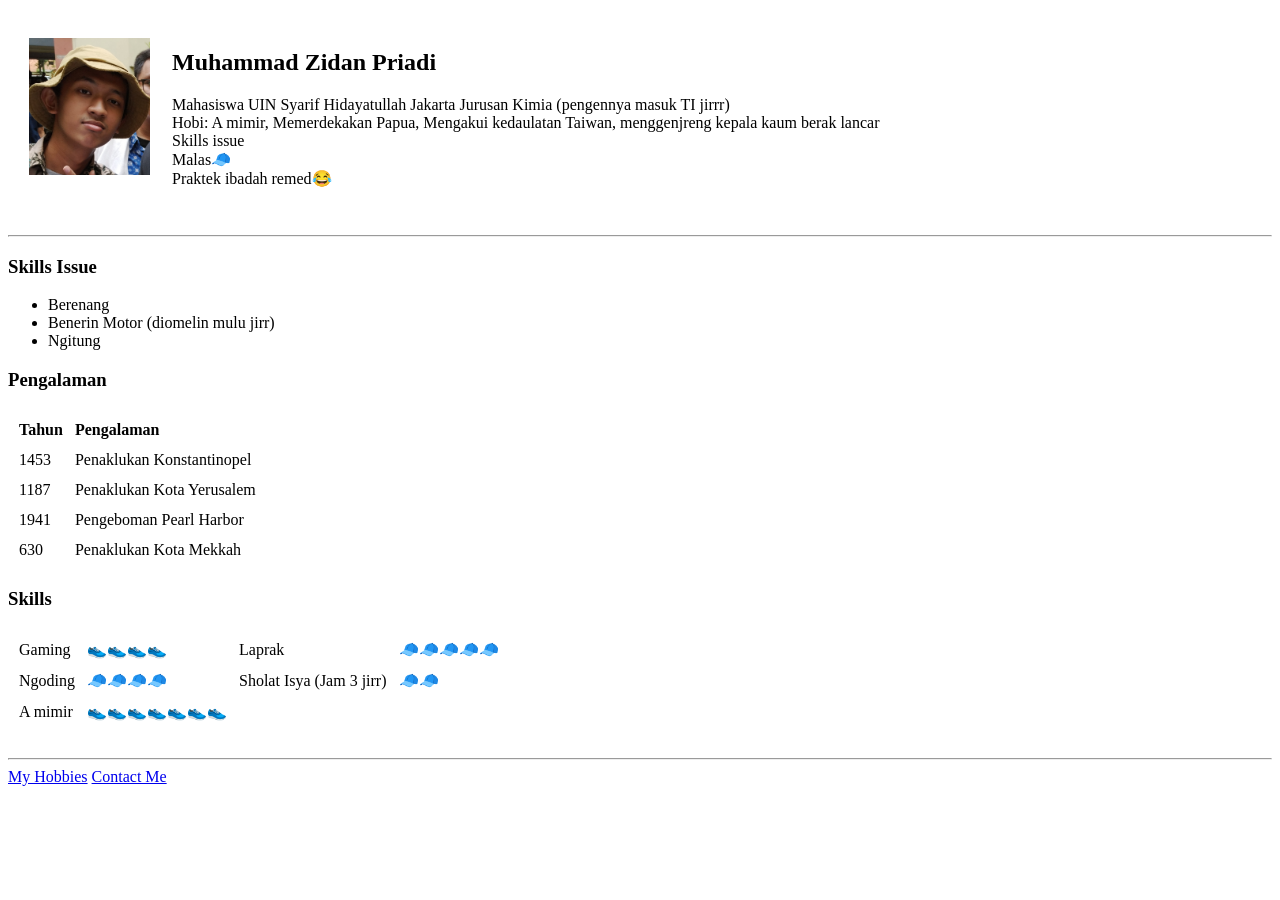
==== Untitled-1.html @ d587e4e9 "Add files via upload" ====
<!DOCTYPE html>
<html lang="en">
<head>
    <meta charset="UTF-8">
    <meta http-equiv="X-UA-Compatible" content="IE=edge">
    <meta name="viewport" content="width=device-width, initial-scale=1.0">
    <title>Zidan's cv</title>
    <link rel="stylesheet" href="css/styles.css">
</head>
<body>
    <table cellspacing="20">
        <tr>
            <td><img src="sheesh.jpg" height="137" width="121"></td>
            <td><h2>Muhammad Zidan Priadi</h2>
                Mahasiswa UIN Syarif Hidayatullah Jakarta Jurusan Kimia (pengennya masuk TI jirrr)<br>
                Hobi: A mimir, Memerdekakan Papua, Mengakui kedaulatan Taiwan, menggenjreng kepala kaum berak lancar<br> Skills issue <br> Malas🧢 <br> Praktek ibadah remed😂
            </td>
        </tr>
    </table>
    <br>
    <hr>
    <h3>Skills Issue</h3>
    <ul>
        <li>Berenang</li>
        <li>Benerin Motor (diomelin mulu jirr)</li>
        <li>Ngitung</li>
    </ul>
    <h3>Pengalaman</h3>
    <table cellspacing="10">
        <tr>
        <td><b>Tahun</b></td>
        <td><b>Pengalaman</b></td>
        </tr>
        <tr>
            <td>1453</td>
            <td>Penaklukan Konstantinopel</td>
        </tr>
        <tr>
            <td>1187</td>
            <td>Penaklukan Kota Yerusalem</td>
        </tr>
        <tr>
            <td>1941</td>
            <td>Pengeboman Pearl Harbor</td>
        </tr>
        <tr>
            <td>630</td>
            <td>Penaklukan Kota Mekkah</td>
        </tr>
    </table>
    <h3>Skills</h3>
    <table cellspacing="10">
        <tr>
            <td>
                Gaming 
            </td>
            <td>👟👟👟👟</td>
            <td>
                Laprak
            </td>
            <td>🧢🧢🧢🧢🧢</td>
        </tr>
        <tr>
            <td>
                Ngoding
            </td>
            <td>
                🧢🧢🧢🧢
            </td>
            <td>
                Sholat Isya (Jam 3 jirr)
            </td>
            <td>
                🧢🧢
            </td>
        </tr>
        <tr>
            <td>
                A mimir
            </td>
            <td>
                👟👟👟👟👟👟👟
            </td>
        </tr>
    </table>
    <br>
    <hr>
    <a href="hobi.html">My Hobbies</a> <a href="Contactme.html">Contact Me</a>
</body>
</html>
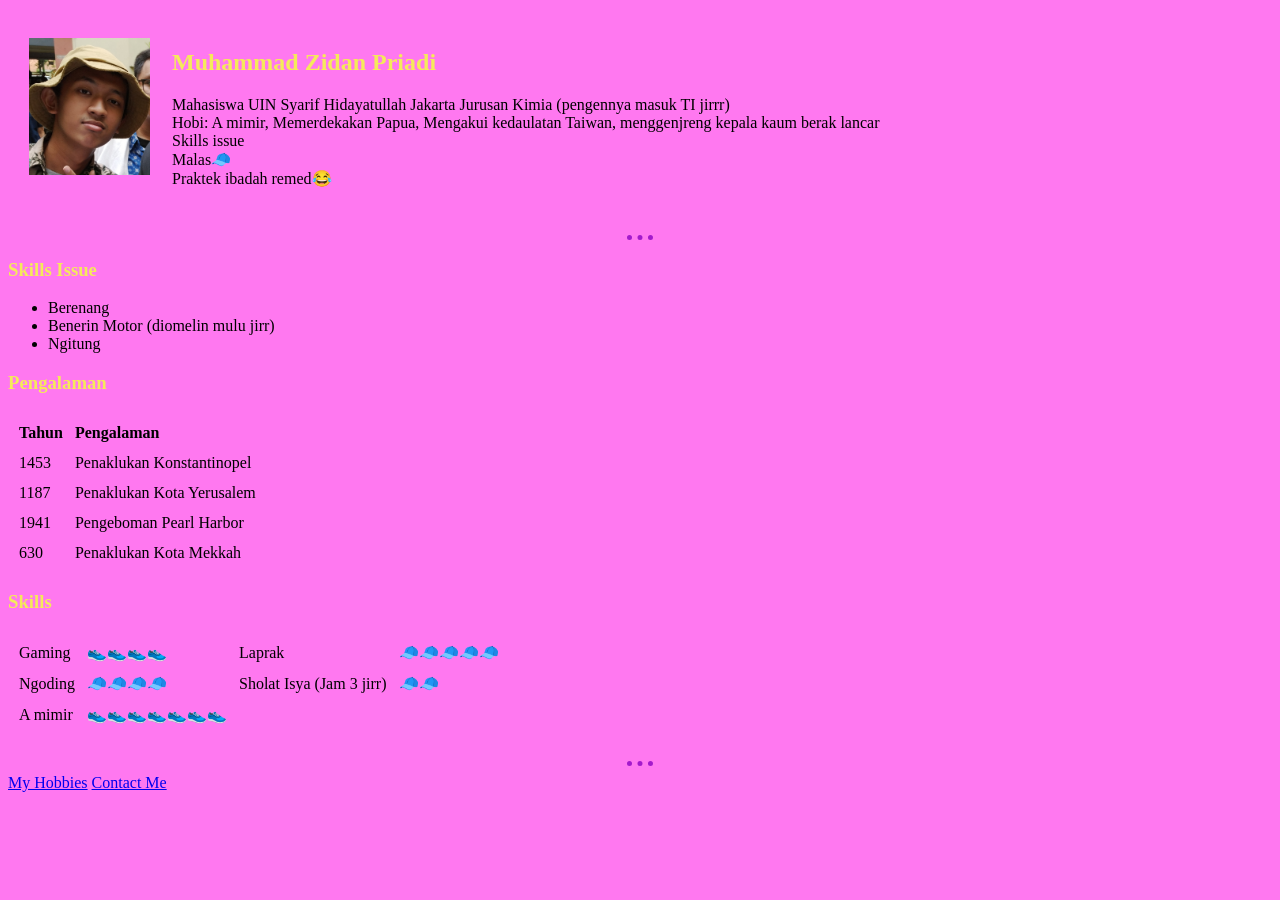
==== commit 04864b18: "Update Untitled-1.html" ====
--- a/Untitled-1.html
+++ b/Untitled-1.html
@@ -5,7 +5,7 @@
     <meta http-equiv="X-UA-Compatible" content="IE=edge">
     <meta name="viewport" content="width=device-width, initial-scale=1.0">
     <title>Zidan's cv</title>
-    <link rel="stylesheet" href="css/styles.css">
+    <link rel="stylesheet" href="styles.css">
 </head>
 <body>
     <table cellspacing="20">
@@ -87,4 +87,4 @@
     <hr>
     <a href="hobi.html">My Hobbies</a> <a href="Contactme.html">Contact Me</a>
 </body>
-</html>+</html>
--- a/styles.css
+++ b/styles.css
@@ -0,0 +1,27 @@
+body {
+    background-color: #FF78F0;
+}
+hr {
+    border-color: #A31ACB;
+    border-style: none;
+    border-top-style: dotted;
+   width: 2%;
+    border-width: 5px;
+}
+h2 {
+    color: #F5EA5A;
+    font-family: cursive;
+}
+h3 {
+    color: #F5EA5A;
+    font-family: cursive;
+}
+p {
+    font-family: cursive;
+}
+td {
+    font-family: cursive;
+}
+li {
+    font-family: cursive;
+}
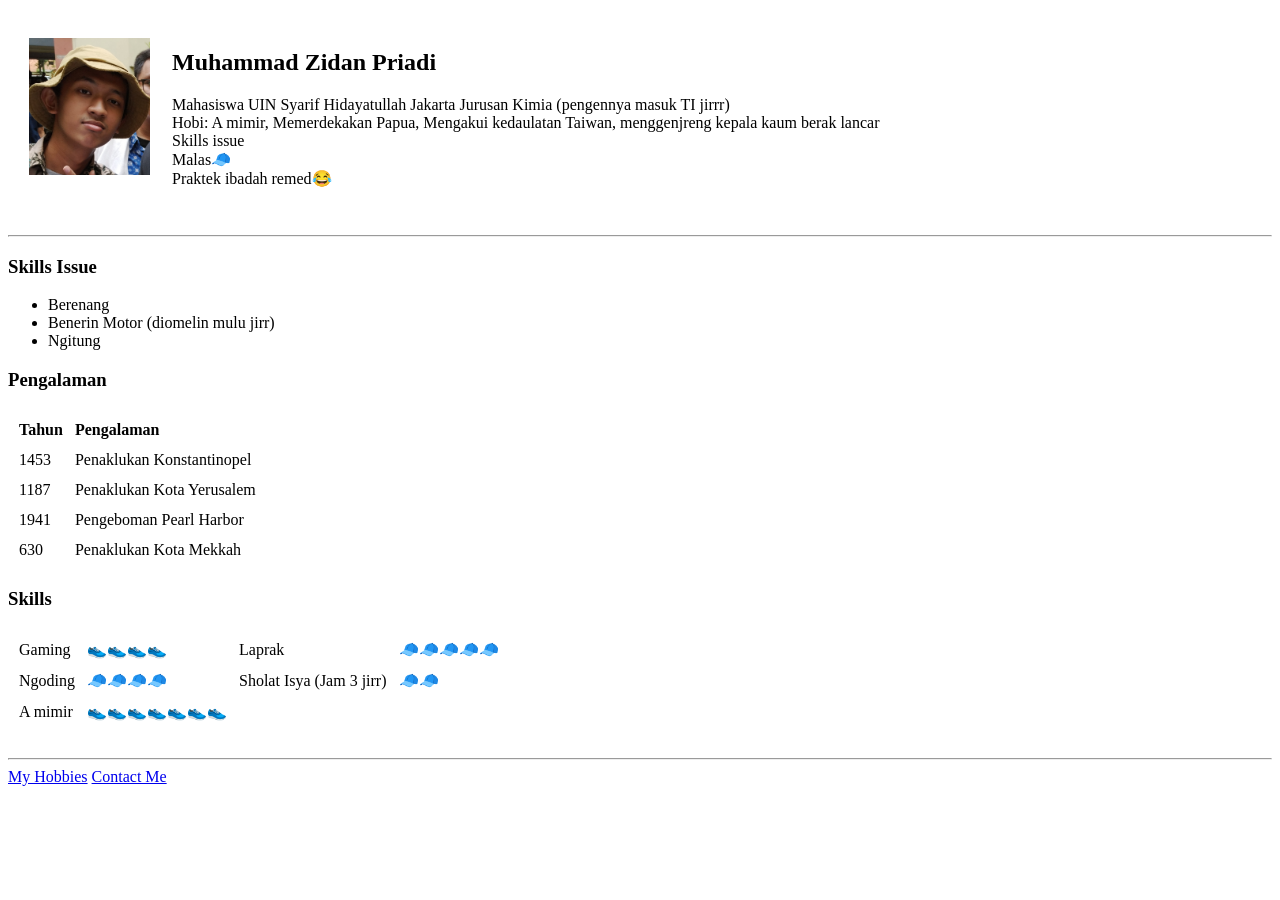
==== commit 94c2ff5f: "Update Untitled-1.html" ====
--- a/Untitled-1.html
+++ b/Untitled-1.html
@@ -5,7 +5,7 @@
     <meta http-equiv="X-UA-Compatible" content="IE=edge">
     <meta name="viewport" content="width=device-width, initial-scale=1.0">
     <title>Zidan's cv</title>
-    <link rel="stylesheet" href="styles.css">
+    <link rel="stylesheet" href="css/styles.css">
 </head>
 <body>
     <table cellspacing="20">
